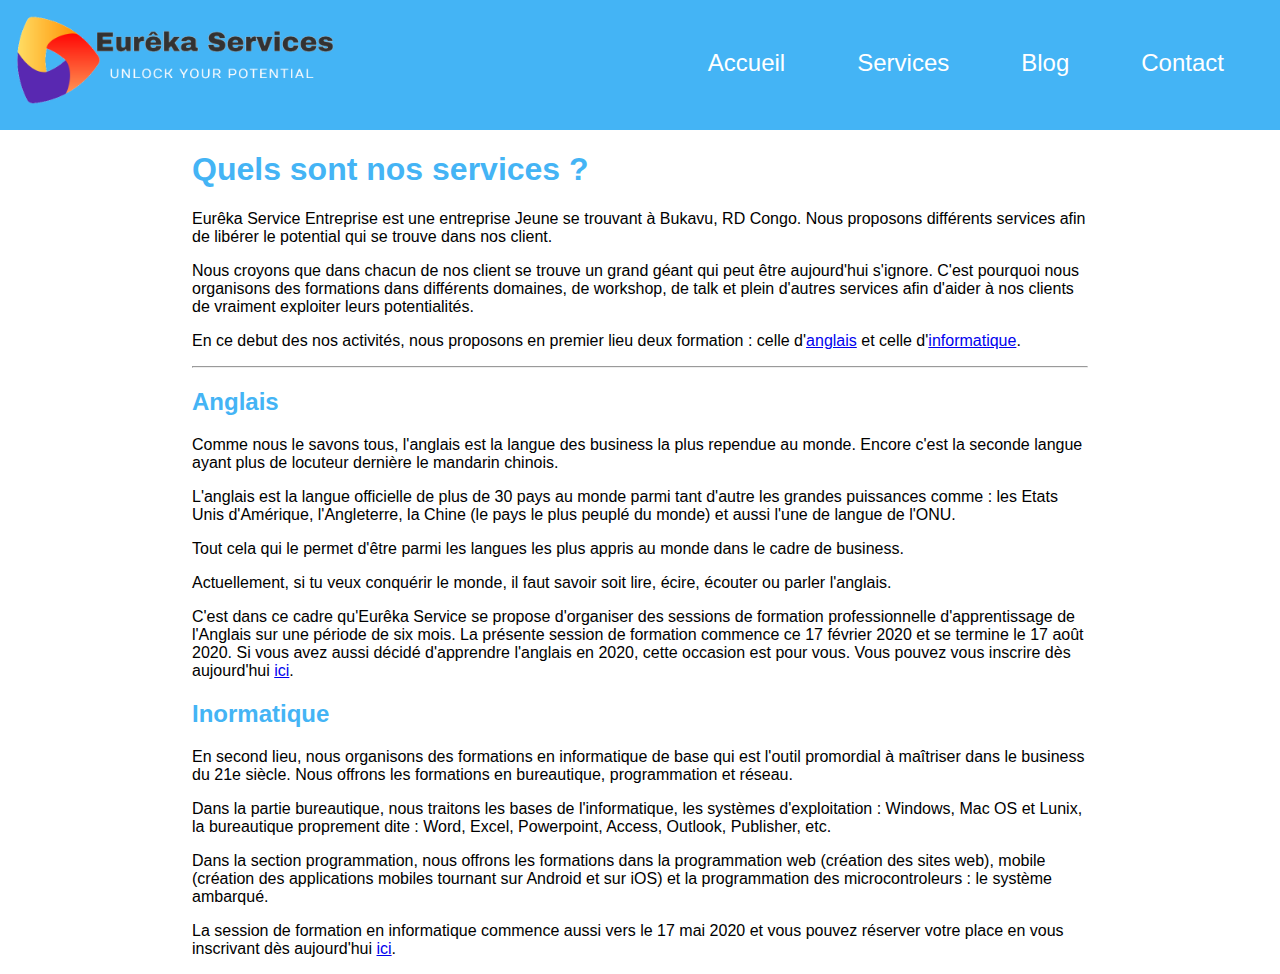
==== blog.html @ 2ae06486 "Adding blog.html page" ====
<!DOCTYPE html>
<html lang="en">
<head>
    <meta charset="UTF-8">
    <meta name="viewport" content="width=device-width, initial-scale=1.0">
    <meta http-equiv="X-UA-Compatible" content="ie=edge">
    
    <link rel="stylesheet" href="css/service.css">
    <title>Eurêka Services | Blog</title>
</head>
<body>
    <header>
        <div id="logo"><img src="css/img/logo-eureka-services.PNG" alt="Eurêka Services Logo"></div>
        <div class="menu">
            <ul>
                <li><a href="index.html">Accueil</a></li>
                <li><a href="service.html">Services</a></li>
                <li><a href="blog.html">Blog</a></li>
                <li><a href="contact.html">Contact</a></li>
            </ul>
        </div>
    </header>
    <main>
        <h1>Quels sont nos services ?</h1>
            <p>Eurêka Service Entreprise est une entreprise Jeune se trouvant à Bukavu, RD Congo. Nous proposons différents
                 services afin de libérer le potential qui se trouve dans nos client.
            </p>
            <p>Nous croyons que dans chacun de nos client se trouve un grand géant qui peut être aujourd'hui s'ignore. 
                C'est pourquoi nous organisons des formations dans différents domaines, de workshop, de talk et plein d'autres 
                services afin d'aider à nos clients de vraiment exploiter leurs potentialités.
            </p>
            <p>En ce debut des nos activités, nous proposons en premier lieu deux formation : celle d'<a href="#anglais">anglais</a> et celle 
            d'<a href="#informatique">informatique</a>.</p>
        <hr>
        <h2 id="anglais">Anglais</h2>
                <p>Comme nous le savons tous, l'anglais est la langue des business la plus rependue au monde. 
                    Encore c'est la seconde langue ayant plus de locuteur dernière le mandarin chinois.
                </p>
                <p>L'anglais est la langue officielle de plus de 30 pays au monde parmi tant d'autre les grandes puissances comme :
                     les Etats Unis d'Amérique, l'Angleterre, la Chine (le pays le plus peuplé du monde) et aussi l'une de langue de l'ONU.
                </p>
                <p>Tout cela qui le permet d'être parmi les langues les plus appris au monde dans le cadre de business.</p>
                <p>Actuellement, si tu veux conquérir le monde, il faut savoir soit lire, écire, écouter ou parler l'anglais.</p>
                <p>C'est dans ce cadre qu'Eurêka Service se propose d'organiser des sessions de formation professionnelle d'apprentissage 
                    de l'Anglais sur une période de six mois. La présente session de formation commence ce 17 février 2020 et se termine 
                    le 17 août 2020. Si vous avez aussi décidé d'apprendre l'anglais en 2020, cette occasion est pour vous. Vous pouvez 
                    vous inscrire dès aujourd'hui <a href="incriptionFormationAnglais.html">ici</a>.
                </p>
        
                <h2 id="informatique">Inormatique</h2>
                <p>En second lieu, nous organisons des formations en informatique de base qui est l'outil promordial  
                    à maîtriser dans le business du 21e siècle. Nous offrons les formations en bureautique, programmation et réseau.
                </p>
                <p>Dans la partie bureautique, nous traitons les bases de l'informatique, les systèmes d'exploitation : Windows, Mac OS et Lunix, 
                    la bureautique proprement dite : Word, Excel, Powerpoint, Access, Outlook, Publisher, etc.
                </p>
                <p>Dans la section programmation, nous offrons les formations dans la programmation web (création des sites web), mobile 
                    (création des applications mobiles tournant sur Android et sur iOS) et la programmation des microcontroleurs : le système ambarqué.
                </p>
                <p>La session de formation en informatique commence aussi vers le 17 mai 2020 et vous pouvez réserver votre place en vous inscrivant 
                    dès aujourd'hui <a href="incriptionFormationInformatique.html">ici</a>.
                </p>
       </main> 
</body>
</html>
---- css/service.css ----
body{
    padding:0;
    margin:0;
    font-family: -apple-system, BlinkMacSystemFont, 'Segoe UI', Roboto, Oxygen, Ubuntu, Cantarell, 'Open Sans', 'Helvetica Neue', sans-serif;
}
header{
    padding: 15px;
    margin : auto;
    display: flex;
    vertical-align: center;
    background-color: rgb(68, 180, 245);
    color : white;
    height: 100px;
}
h1, h2 {
    color:rgb(68, 180, 245);
}
.menu{
    position:absolute;
    right: 20px;
}
header img{
    width:20em;
    height: auto;
}
header ul { 
    display: flex;
    justify-content: end;
    font-size: 1.5em;
}
header ul li{
    list-style: none;
    padding : 20px;
    /*border-right: 2px white solid; */
}
header a{
    text-decoration:none;
    color:white;
}

ul {
    list-style-type: none;
    margin: 0;
    padding: 0;
    overflow: hidden;
}

li {
    float: left;
}

li a, .dropbtn {
    display: inline-block;
    color: white;
    text-align: center;
    padding: 14px 16px;
    text-decoration: none;
}

li a:hover, .dropdown:hover .dropbtn {
    background-color: red;
}

main{
    width: 70%;
    margin:auto;

}
#inputContact{
    height: 30px;
    width:55%;
    border-radius: 5px;
    padding:10px;
    margin-bottom: 50px;
    font-size:1.5em;

}
#inputBtn{
    height: 50px;
    width:30%;
    margin:20px;
    border-radius:20px;
    border:none;
    background-color: rgb(68, 180, 245);
    color:white;
    font-size: 1.5em;
}
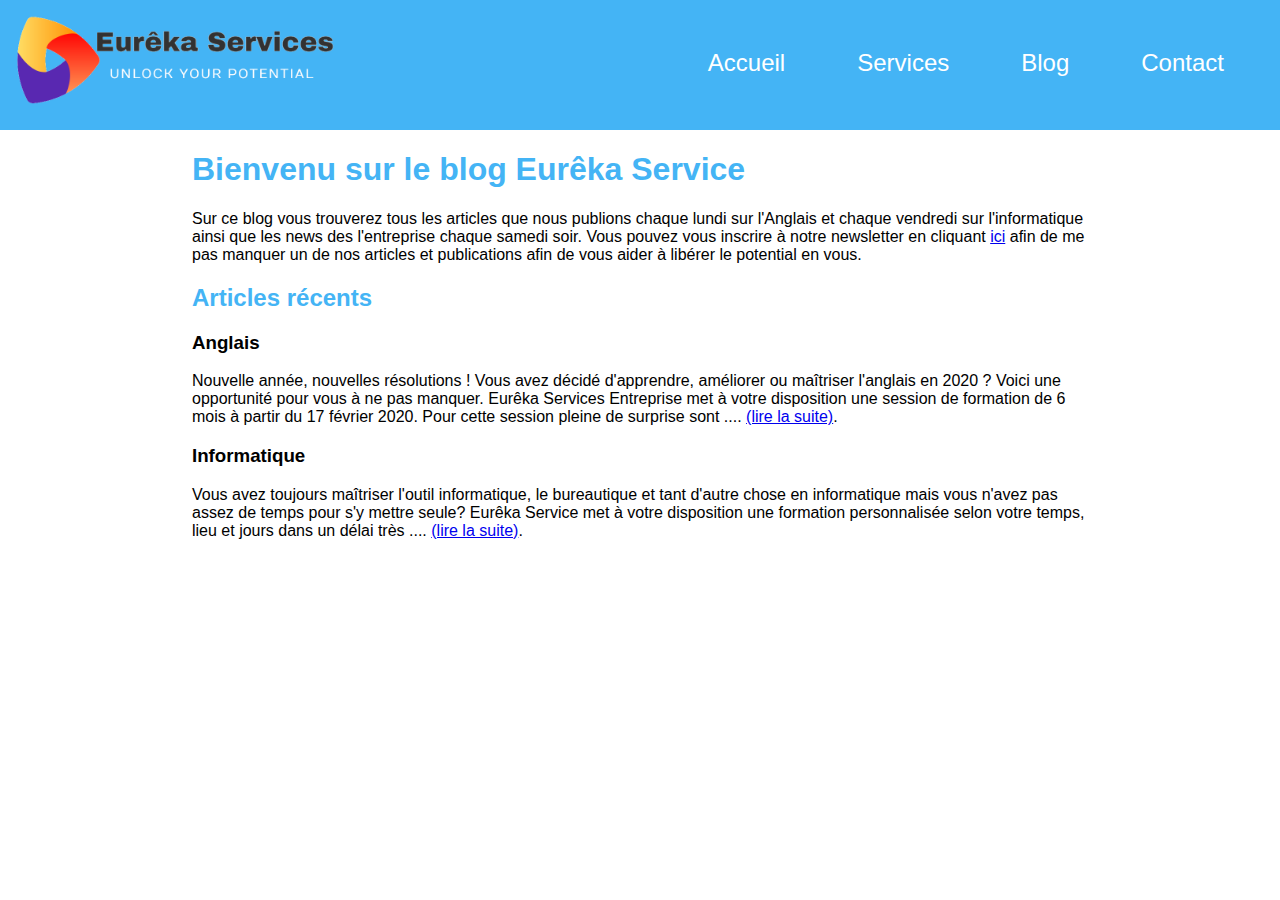
==== commit a31ff692: "add content blog and adjust index image resolution" ====
--- a/blog.html
+++ b/blog.html
@@ -21,45 +21,22 @@
         </div>
     </header>
     <main>
-        <h1>Quels sont nos services ?</h1>
-            <p>Eurêka Service Entreprise est une entreprise Jeune se trouvant à Bukavu, RD Congo. Nous proposons différents
-                 services afin de libérer le potential qui se trouve dans nos client.
+        <h1>Bienvenu sur le blog Eurêka Service</h1>
+            <p>Sur ce blog vous trouverez tous les articles que nous publions chaque lundi sur l'Anglais et chaque vendredi sur l'informatique ainsi 
+                que les news des l'entreprise chaque samedi soir. Vous pouvez vous inscrire à notre newsletter en cliquant <a href="inscriptionNewsletter.html">ici</a> 
+                afin de me pas manquer un de nos articles et publications afin de vous aider à libérer le potential en vous. 
             </p>
-            <p>Nous croyons que dans chacun de nos client se trouve un grand géant qui peut être aujourd'hui s'ignore. 
-                C'est pourquoi nous organisons des formations dans différents domaines, de workshop, de talk et plein d'autres 
-                services afin d'aider à nos clients de vraiment exploiter leurs potentialités.
+            <h2>Articles récents</h2>
+            <h3>Anglais</h3>
+            <p>Nouvelle année, nouvelles résolutions ! Vous avez décidé d'apprendre, améliorer ou maîtriser l'anglais en 2020 ? Voici une 
+                opportunité pour vous à ne pas manquer. Eurêka Services Entreprise met à votre disposition une session de formation de 6 mois 
+                à partir du 17 février 2020. Pour cette session pleine de surprise sont .... <a href="#">(lire la suite)</a>.
             </p>
-            <p>En ce debut des nos activités, nous proposons en premier lieu deux formation : celle d'<a href="#anglais">anglais</a> et celle 
-            d'<a href="#informatique">informatique</a>.</p>
-        <hr>
-        <h2 id="anglais">Anglais</h2>
-                <p>Comme nous le savons tous, l'anglais est la langue des business la plus rependue au monde. 
-                    Encore c'est la seconde langue ayant plus de locuteur dernière le mandarin chinois.
-                </p>
-                <p>L'anglais est la langue officielle de plus de 30 pays au monde parmi tant d'autre les grandes puissances comme :
-                     les Etats Unis d'Amérique, l'Angleterre, la Chine (le pays le plus peuplé du monde) et aussi l'une de langue de l'ONU.
-                </p>
-                <p>Tout cela qui le permet d'être parmi les langues les plus appris au monde dans le cadre de business.</p>
-                <p>Actuellement, si tu veux conquérir le monde, il faut savoir soit lire, écire, écouter ou parler l'anglais.</p>
-                <p>C'est dans ce cadre qu'Eurêka Service se propose d'organiser des sessions de formation professionnelle d'apprentissage 
-                    de l'Anglais sur une période de six mois. La présente session de formation commence ce 17 février 2020 et se termine 
-                    le 17 août 2020. Si vous avez aussi décidé d'apprendre l'anglais en 2020, cette occasion est pour vous. Vous pouvez 
-                    vous inscrire dès aujourd'hui <a href="incriptionFormationAnglais.html">ici</a>.
-                </p>
-        
-                <h2 id="informatique">Inormatique</h2>
-                <p>En second lieu, nous organisons des formations en informatique de base qui est l'outil promordial  
-                    à maîtriser dans le business du 21e siècle. Nous offrons les formations en bureautique, programmation et réseau.
-                </p>
-                <p>Dans la partie bureautique, nous traitons les bases de l'informatique, les systèmes d'exploitation : Windows, Mac OS et Lunix, 
-                    la bureautique proprement dite : Word, Excel, Powerpoint, Access, Outlook, Publisher, etc.
-                </p>
-                <p>Dans la section programmation, nous offrons les formations dans la programmation web (création des sites web), mobile 
-                    (création des applications mobiles tournant sur Android et sur iOS) et la programmation des microcontroleurs : le système ambarqué.
-                </p>
-                <p>La session de formation en informatique commence aussi vers le 17 mai 2020 et vous pouvez réserver votre place en vous inscrivant 
-                    dès aujourd'hui <a href="incriptionFormationInformatique.html">ici</a>.
-                </p>
+            <h3>Informatique</h3>
+            <p>Vous avez toujours maîtriser l'outil informatique, le bureautique et tant d'autre chose en informatique 
+                mais vous n'avez pas assez de temps pour s'y mettre seule? Eurêka Service met à votre disposition une formation personnalisée
+                selon votre temps, lieu et jours dans un délai très .... <a href="#">(lire la suite)</a>.
+            </p>
        </main> 
 </body>
 </html>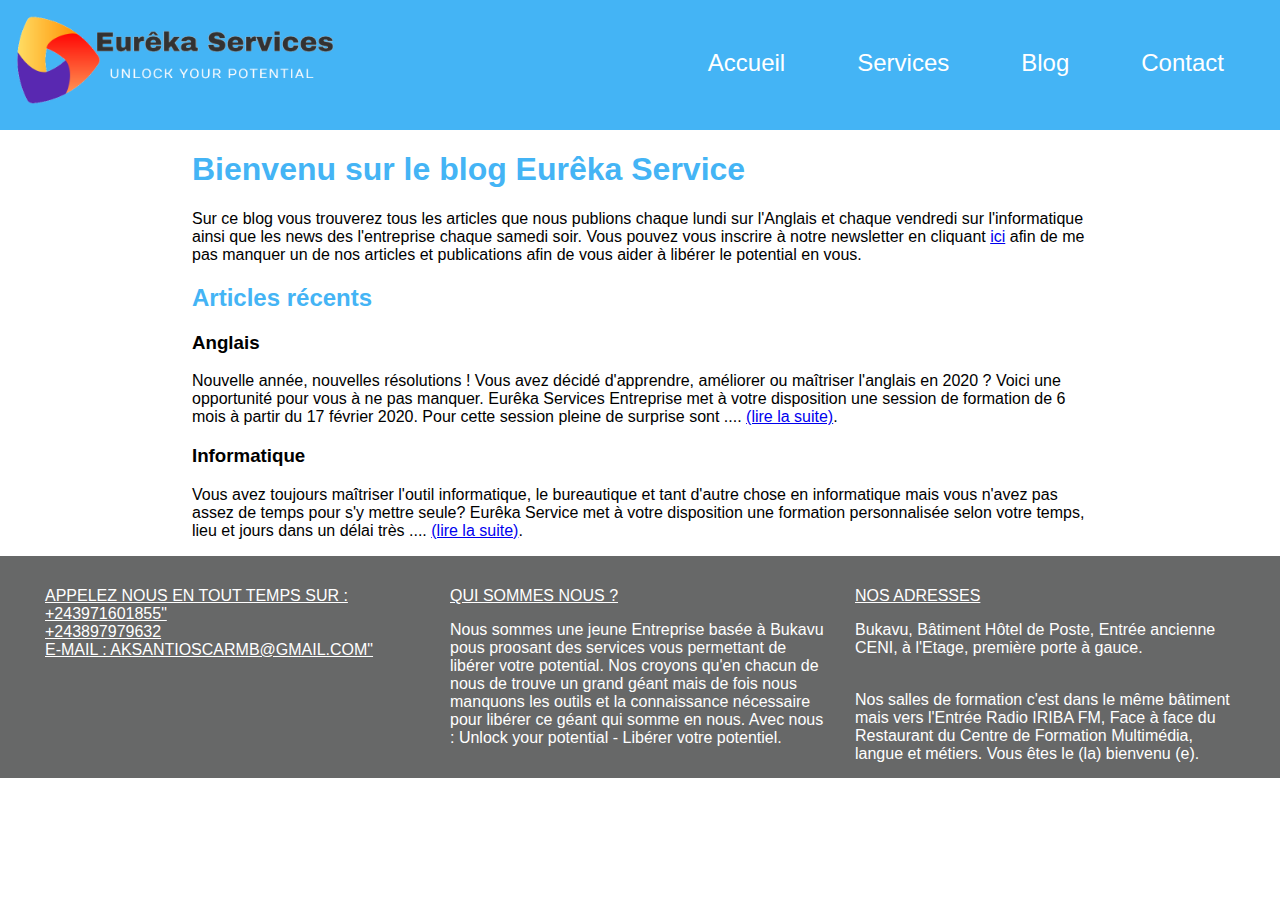
==== commit 555f35cf: "adding footer content to all pages" ====
--- a/blog.html
+++ b/blog.html
@@ -38,5 +38,29 @@
                 selon votre temps, lieu et jours dans un délai très .... <a href="#">(lire la suite)</a>.
             </p>
        </main> 
+    <footer>
+        <div id="telephone">
+            <p style="text-decoration: underline;text-transform: uppercase;">Appelez nous en tout temps sur : <br>
+                +243971601855"<br>
+                +243897979632<br>
+                E-mail : aksantioscarmb@gmail.com"
+        </p>
+        </div>
+        <div id="quisommesnous">
+            <p style="text-decoration: underline;text-transform: uppercase;">Qui sommes nous ?</p>
+            <p>Nous sommes une jeune Entreprise basée à Bukavu pous proosant des services vous permettant
+                de libérer votre potential. Nos croyons qu'en chacun de nous de trouve un grand géant mais 
+                de fois nous manquons les outils et la connaissance nécessaire pour libérer ce géant qui 
+                somme en nous. Avec nous : Unlock your potential - Libérer votre potentiel.
+            </p>
+        </div>
+        <div id="nosadresse">
+            <p style="text-decoration: underline;text-transform: uppercase;">Nos Adresses</p>
+            <p>Bukavu, Bâtiment Hôtel de Poste, Entrée ancienne CENI, à l'Etage, première porte à gauce.</p>
+            <br>Nos salles de formation c'est dans le même bâtiment mais vers l'Entrée Radio IRIBA FM, 
+                Face à face du Restaurant du Centre de Formation  Multimédia, langue et métiers.
+                Vous êtes le (la) bienvenu (e).
+        </div>
+    </footer>
 </body>
 </html>--- a/css/service.css
+++ b/css/service.css
@@ -84,4 +84,17 @@
     background-color: rgb(68, 180, 245);
     color:white;
     font-size: 1.5em;
+}
+footer{
+    padding: 15px;
+    margin : auto;
+    display: flex;
+    vertical-align: right;
+    background-color: rgb(103, 104, 104);
+    color : white;
+    height: auto;
+}
+footer div {
+    width: 30%;
+    margin-left: 30px;
 }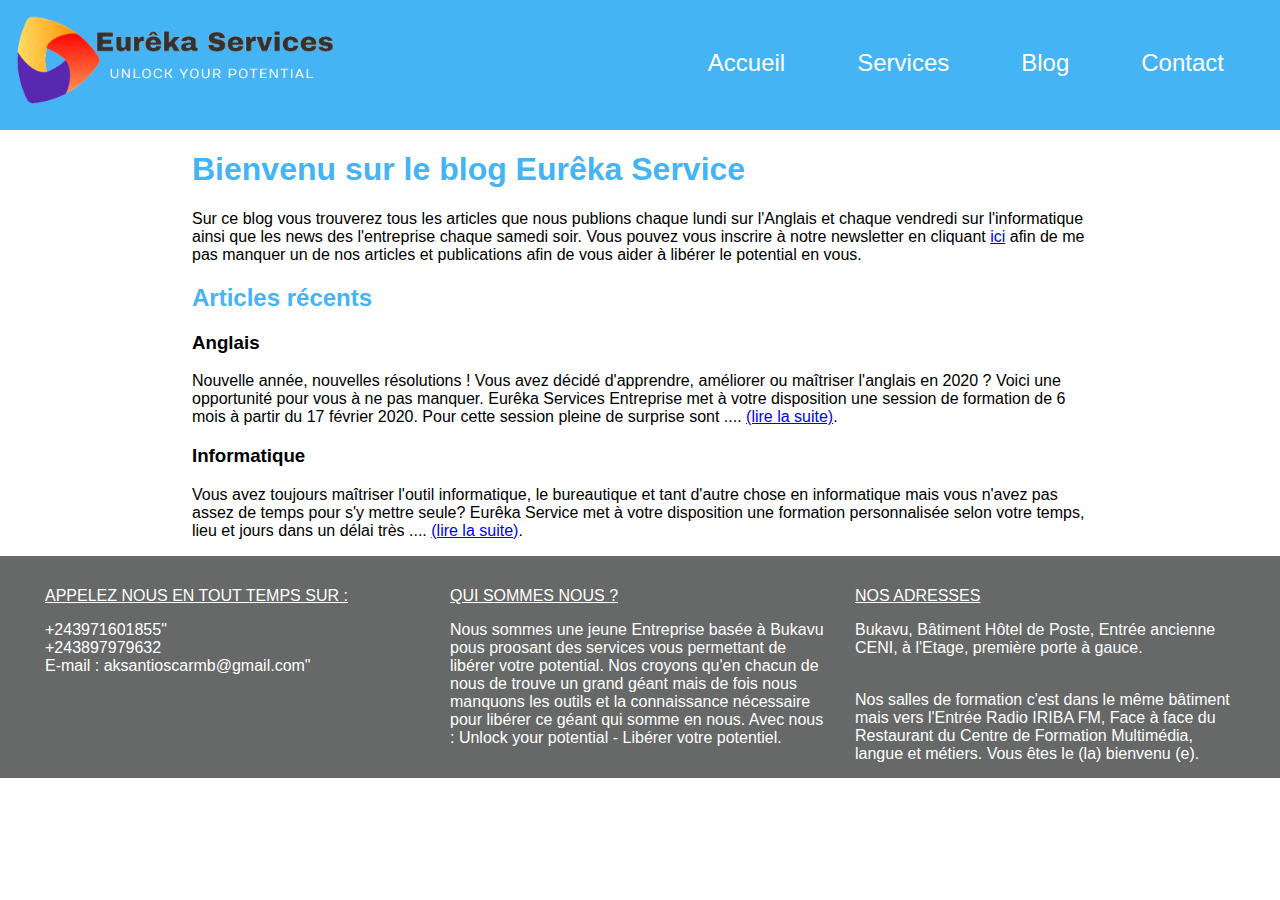
==== commit 8118d77b: "modifying br to p tag in footer, id="telephone"" ====
--- a/blog.html
+++ b/blog.html
@@ -40,7 +40,7 @@
        </main> 
     <footer>
         <div id="telephone">
-            <p style="text-decoration: underline;text-transform: uppercase;">Appelez nous en tout temps sur : <br>
+            <p style="text-decoration: underline;text-transform: uppercase;">Appelez nous en tout temps sur : </p>
                 +243971601855"<br>
                 +243897979632<br>
                 E-mail : aksantioscarmb@gmail.com"
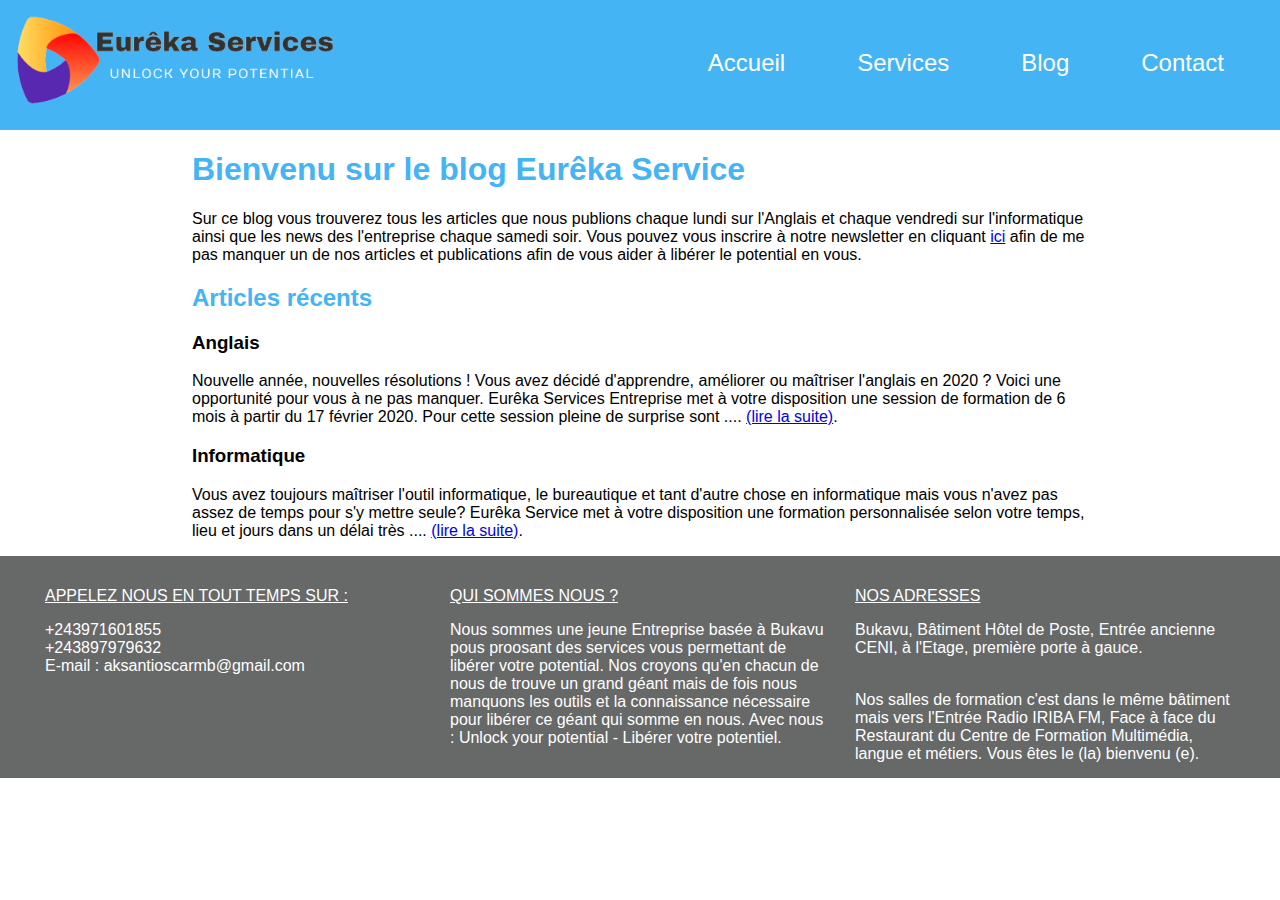
==== commit 0d376ecc: "cleaning " to footer" ====
--- a/blog.html
+++ b/blog.html
@@ -41,9 +41,9 @@
     <footer>
         <div id="telephone">
             <p style="text-decoration: underline;text-transform: uppercase;">Appelez nous en tout temps sur : </p>
-                +243971601855"<br>
+                +243971601855<br>
                 +243897979632<br>
-                E-mail : aksantioscarmb@gmail.com"
+                E-mail : aksantioscarmb@gmail.com
         </p>
         </div>
         <div id="quisommesnous">
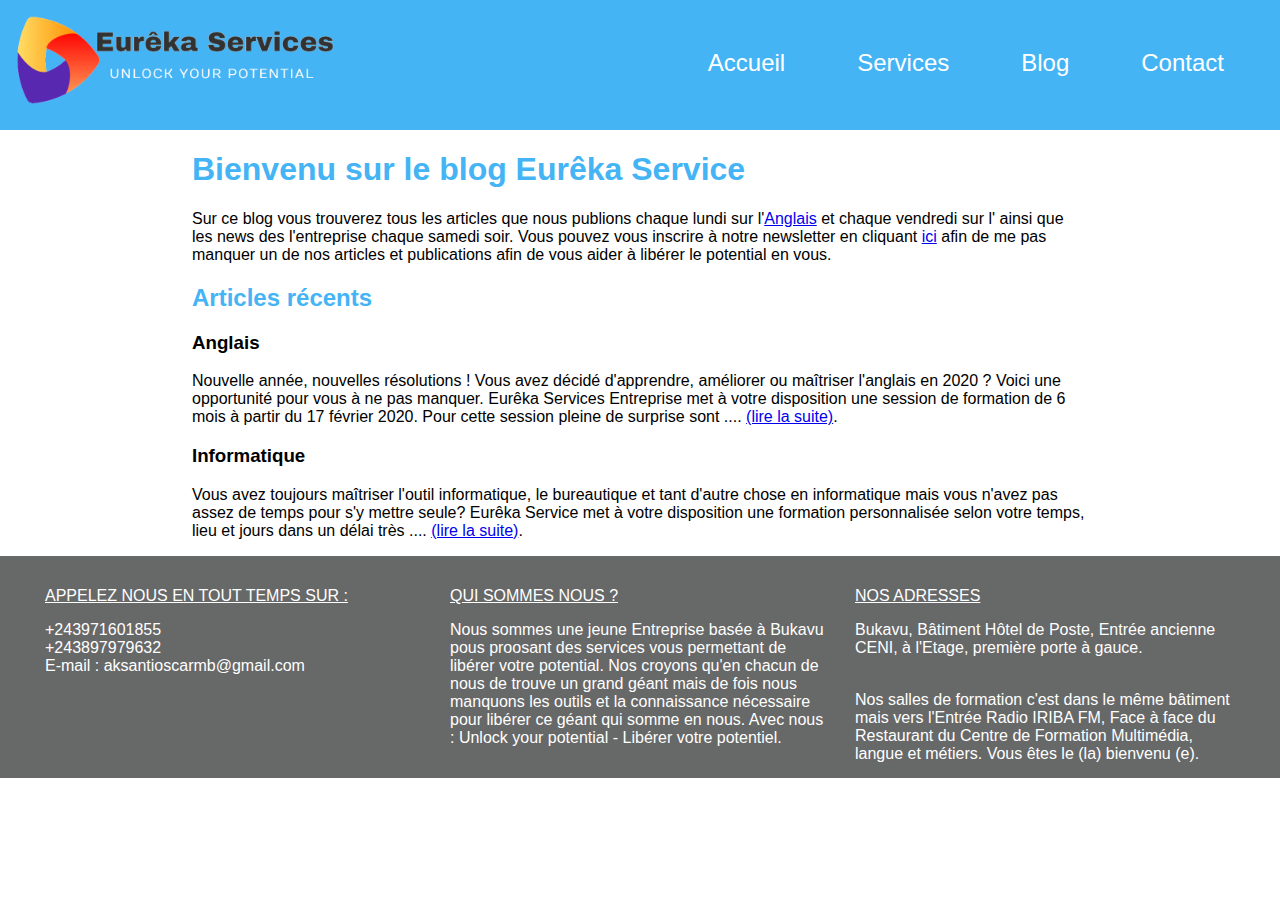
==== commit add3921d: "adding ids anchors to english and informatic blogs" ====
--- a/blog.html
+++ b/blog.html
@@ -10,7 +10,7 @@
 </head>
 <body>
     <header>
-        <div id="logo"><img src="css/img/logo-eureka-services.PNG" alt="Eurêka Services Logo"></div>
+        <div id="logo"><a href="index.html"><img src="css/img/logo-eureka-services.PNG" alt="Eurêka Services Logo"></a></div>
         <div class="menu">
             <ul>
                 <li><a href="index.html">Accueil</a></li>
@@ -22,17 +22,17 @@
     </header>
     <main>
         <h1>Bienvenu sur le blog Eurêka Service</h1>
-            <p>Sur ce blog vous trouverez tous les articles que nous publions chaque lundi sur l'Anglais et chaque vendredi sur l'informatique ainsi 
+            <p>Sur ce blog vous trouverez tous les articles que nous publions chaque lundi sur l'<a href="#blog-anglais">Anglais</a> et chaque vendredi sur l'<a href="#blog-informatique"></a> ainsi 
                 que les news des l'entreprise chaque samedi soir. Vous pouvez vous inscrire à notre newsletter en cliquant <a href="inscriptionNewsletter.html">ici</a> 
                 afin de me pas manquer un de nos articles et publications afin de vous aider à libérer le potential en vous. 
             </p>
             <h2>Articles récents</h2>
-            <h3>Anglais</h3>
+            <h3 id="blog-anglais">Anglais</h3>
             <p>Nouvelle année, nouvelles résolutions ! Vous avez décidé d'apprendre, améliorer ou maîtriser l'anglais en 2020 ? Voici une 
                 opportunité pour vous à ne pas manquer. Eurêka Services Entreprise met à votre disposition une session de formation de 6 mois 
                 à partir du 17 février 2020. Pour cette session pleine de surprise sont .... <a href="#">(lire la suite)</a>.
             </p>
-            <h3>Informatique</h3>
+            <h3 id="blog-informatique">Informatique</h3>
             <p>Vous avez toujours maîtriser l'outil informatique, le bureautique et tant d'autre chose en informatique 
                 mais vous n'avez pas assez de temps pour s'y mettre seule? Eurêka Service met à votre disposition une formation personnalisée
                 selon votre temps, lieu et jours dans un délai très .... <a href="#">(lire la suite)</a>.
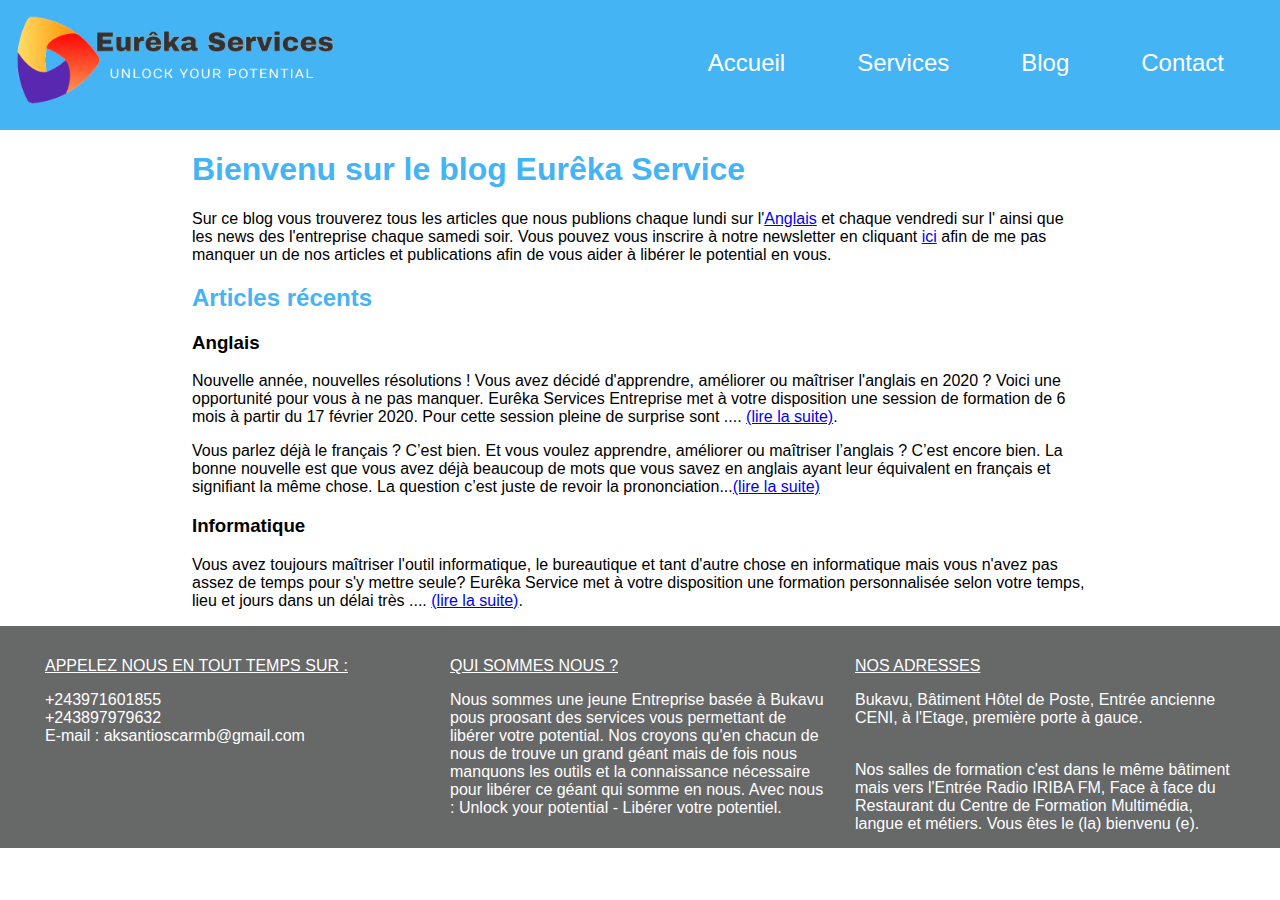
==== commit 216b5656: "adding blopost1.htm files" ====
--- a/blog.html
+++ b/blog.html
@@ -22,8 +22,9 @@
     </header>
     <main>
         <h1>Bienvenu sur le blog Eurêka Service</h1>
-            <p>Sur ce blog vous trouverez tous les articles que nous publions chaque lundi sur l'<a href="#blog-anglais">Anglais</a> et chaque vendredi sur l'<a href="#blog-informatique"></a> ainsi 
-                que les news des l'entreprise chaque samedi soir. Vous pouvez vous inscrire à notre newsletter en cliquant <a href="inscriptionNewsletter.html">ici</a> 
+            <p>Sur ce blog vous trouverez tous les articles que nous publions chaque lundi sur l'<a href="#blog-anglais">Anglais</a> 
+                et chaque vendredi sur l'<a href="#blog-informatique"></a> ainsi 
+                que les news des l'entreprise chaque samedi soir. Vous pouvez vous inscrire à notre newsletter en cliquant <a href="#">ici</a> 
                 afin de me pas manquer un de nos articles et publications afin de vous aider à libérer le potential en vous. 
             </p>
             <h2>Articles récents</h2>
@@ -32,6 +33,9 @@
                 opportunité pour vous à ne pas manquer. Eurêka Services Entreprise met à votre disposition une session de formation de 6 mois 
                 à partir du 17 février 2020. Pour cette session pleine de surprise sont .... <a href="#">(lire la suite)</a>.
             </p>
+            <p>Vous parlez déjà le français ? C’est bien. Et vous voulez apprendre, améliorer ou maîtriser l’anglais ? C’est encore bien. 
+                La bonne nouvelle est que vous avez déjà beaucoup de mots que vous savez en anglais ayant 
+                leur équivalent en français et signifiant la même chose. La question c’est juste de revoir la prononciation...<a href="blog-articles/blopost1.htm">(lire la suite)</a></p>
             <h3 id="blog-informatique">Informatique</h3>
             <p>Vous avez toujours maîtriser l'outil informatique, le bureautique et tant d'autre chose en informatique 
                 mais vous n'avez pas assez de temps pour s'y mettre seule? Eurêka Service met à votre disposition une formation personnalisée
